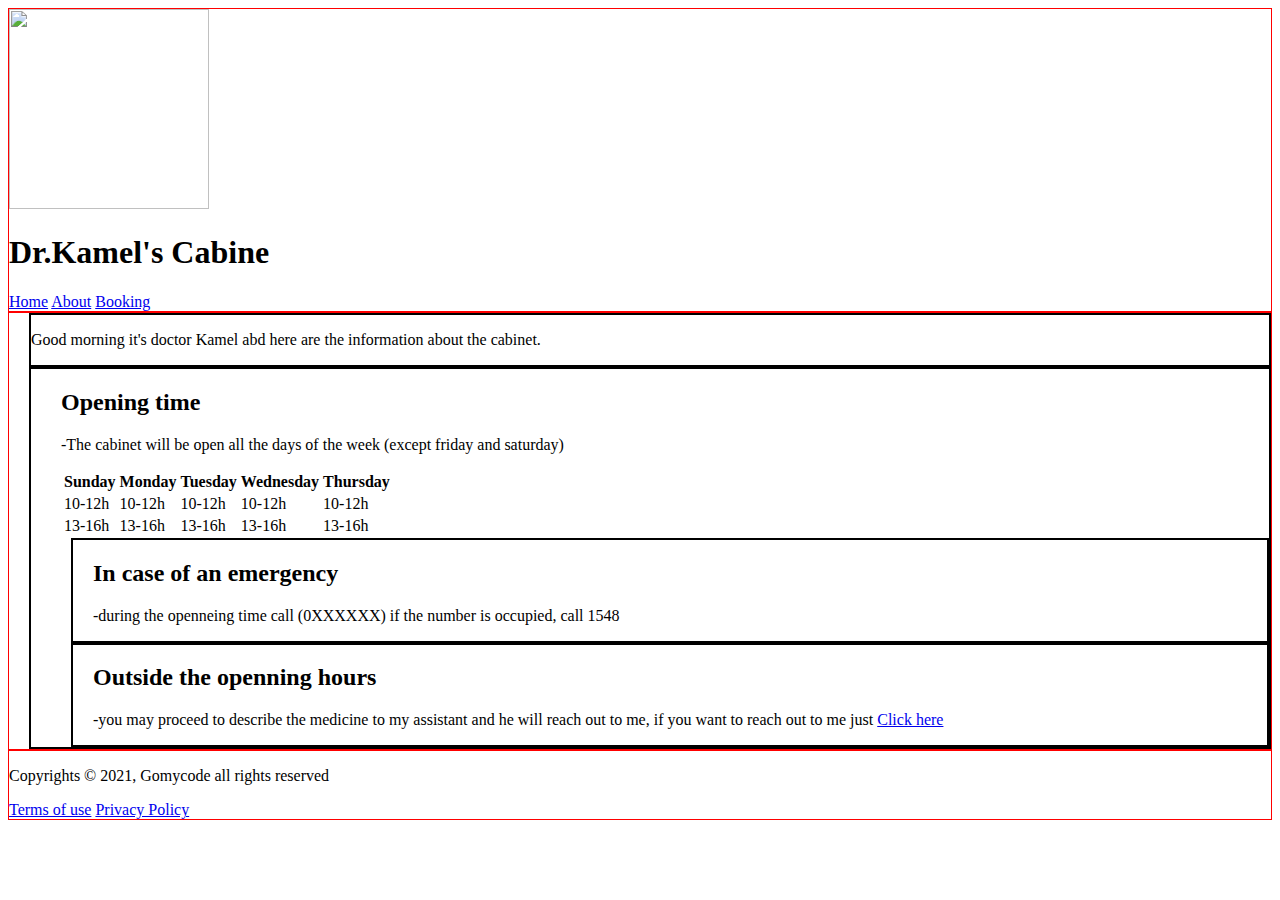
==== cabinetmedical.html @ ced39096 "Add files via upload" ====
<!DOCTYPE html>
<html lang="en">
  <head>
    <meta charset="UTF-8" />
    <meta http-equiv="X-UA-Compatible" content="IE=edge" />
    <meta name="viewport" content="width=device-width, initial-scale=1.0" />
    <title>Cabinet Médical</title>
  </head>
  <body>
    <nav style="border: 1px solid red">
      <img
        src="https://thumbs.dreamstime.com/b/logo-m%C3%A9dical-72380945.jpg"
        alt=""
        height="200"
        width="200"
      />
      <h1>Dr.Kamel's Cabine</h1>
      <a href="https://google.com" target="_blank">Home</a>
      <a href="https://google.com" target="_blank">About</a>
      <a href="https://google.com" target="_blank">Booking</a>
    </nav>
    <main style="border: 1px solid red">
      <header style="border: 2px solid black; margin-left: 20px">
        <p>
          Good morning it's doctor Kamel abd here are the information about the
          cabinet.
        </p>
      </header>
      <section style="border: 2px solid black; margin-left: 20px">
        <h2 style="margin-left: 30px">Opening time</h2>
        <p style="margin-left: 30px">
          -The cabinet will be open all the days of the week (except friday and
          saturday)
        </p>
        <table style="margin-left: 30px">
          <tr>
            <th>Sunday</th>
            <th>Monday</th>
            <th>Tuesday</th>
            <th>Wednesday</th>
            <th>Thursday</th>
          </tr>

          <tr>
            <td>10-12h</td>
            <td>10-12h</td>
            <td>10-12h</td>
            <td>10-12h</td>
            <td>10-12h</td>
          </tr>

          <tr>
            <td>13-16h</td>
            <td>13-16h</td>
            <td>13-16h</td>
            <td>13-16h</td>
            <td>13-16h</td>
          </tr>
        </table>
        <section style="border: 2px solid black; margin-left: 40px">
          <h2 style="margin-left: 20px">In case of an emergency</h2>
          <p style="margin-left: 20px">
            -during the openneing time call (0XXXXXX) if the number is occupied,
            call 1548
          </p>
        </section>
        <section style="border: 2px solid black; margin-left: 40px">
          <h2 style="margin-left: 20px">Outside the openning hours</h2>
          <p style="margin-left: 20px">
            -you may proceed to describe the medicine to my assistant and he
            will reach out to me, if you want to reach out to me just
            <a href="https://www.google.com" target="_blank">Click here</a>
          </p>
        </section>
      </section>
    </main>
    <footer style="border: 1px solid red">
      <p>Copyrights © 2021, Gomycode all rights reserved</p>
      <a href="https://google.com" target="_blank">Terms of use</a>
      <a href="https://google.com" target="_blank">Privacy Policy</a>
    </footer>
  </body>
</html>
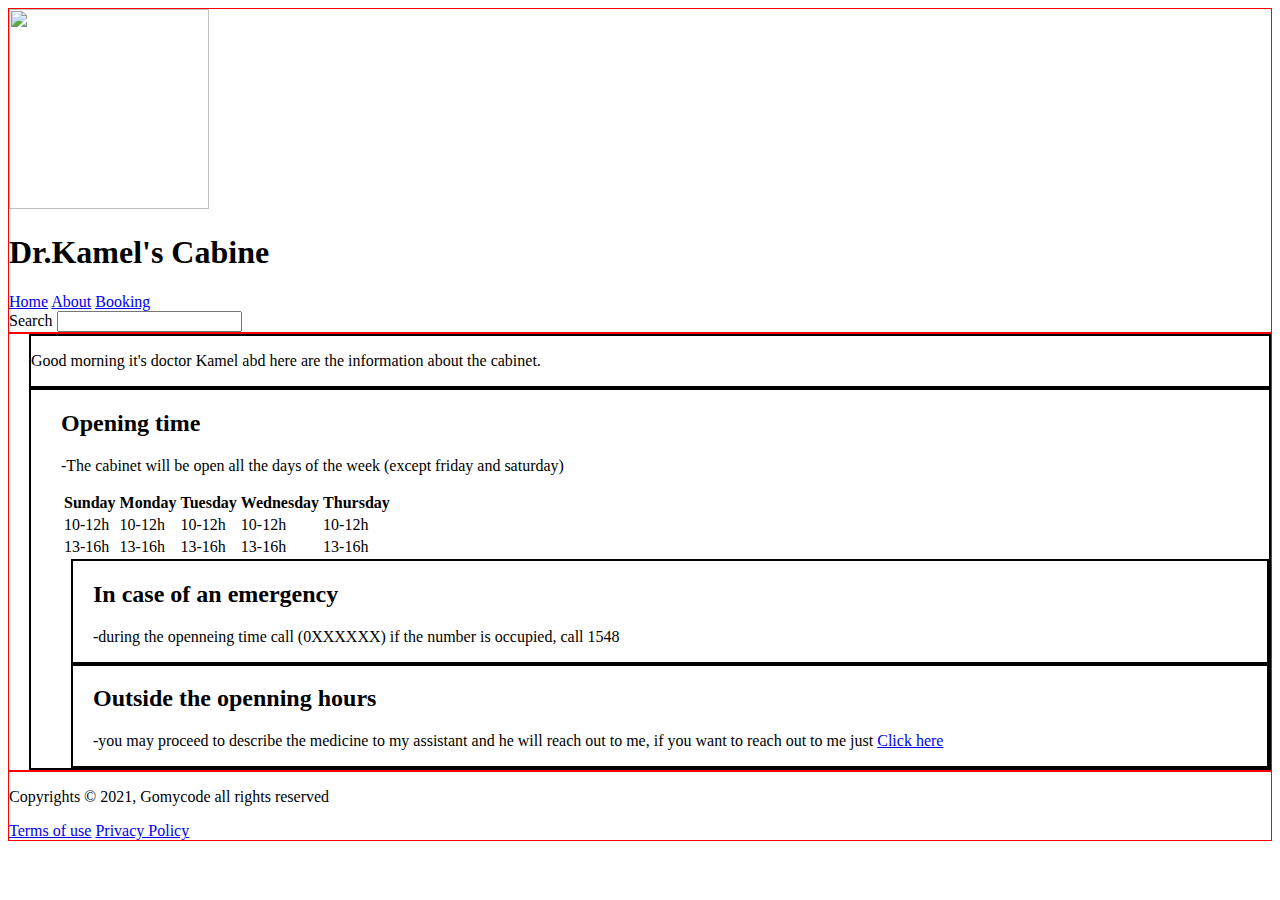
==== commit afbcfda3: "Update cabinetmedical.html" ====
--- a/cabinetmedical.html
+++ b/cabinetmedical.html
@@ -18,6 +18,7 @@
       <a href="https://google.com" target="_blank">Home</a>
       <a href="https://google.com" target="_blank">About</a>
       <a href="https://google.com" target="_blank">Booking</a>
+      <form>Search <input type="text" name="search" id="" /></form>
     </nav>
     <main style="border: 1px solid red">
       <header style="border: 2px solid black; margin-left: 20px">
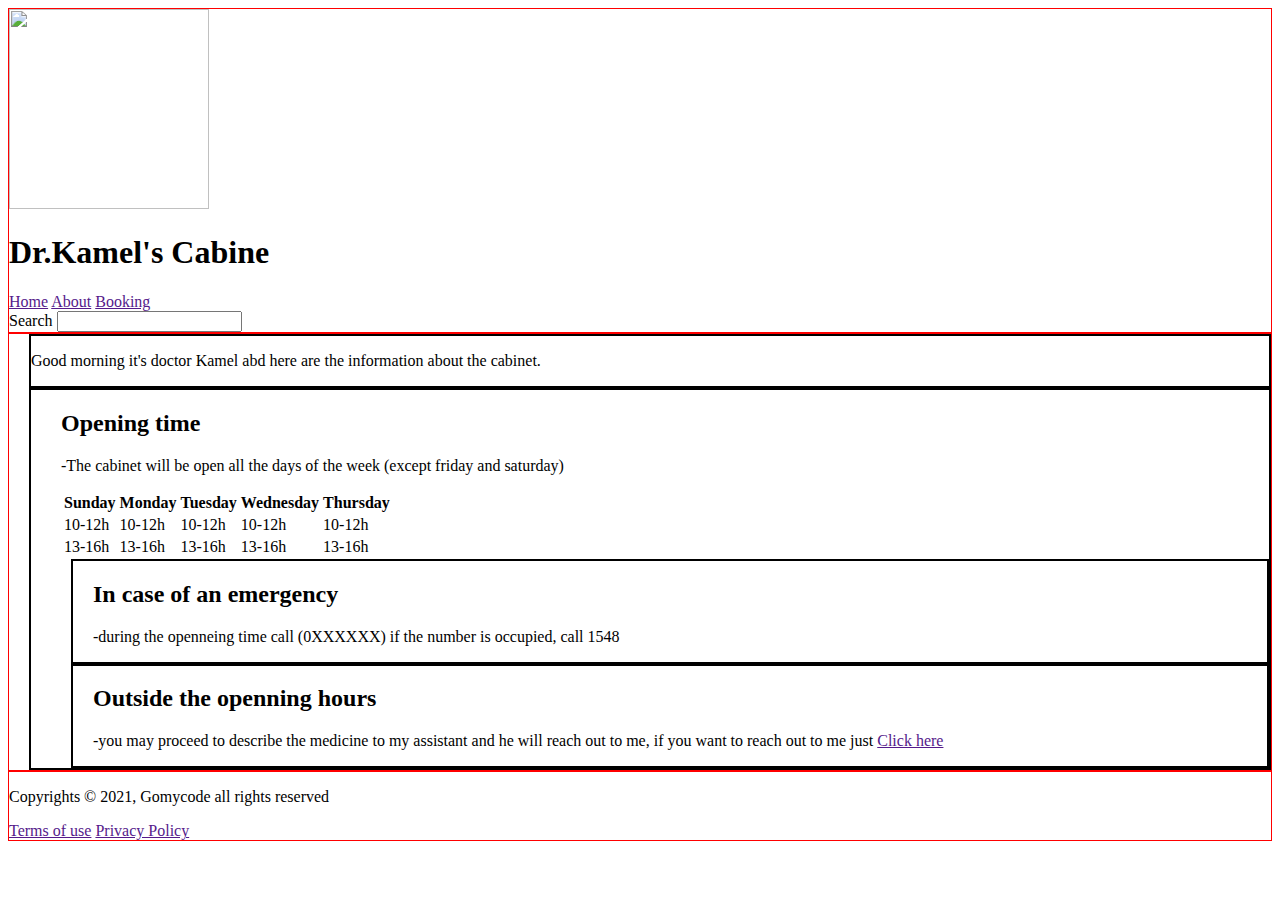
==== commit 68b2b3a3: "Update cabinetmedical.html" ====
--- a/cabinetmedical.html
+++ b/cabinetmedical.html
@@ -15,9 +15,9 @@
         width="200"
       />
       <h1>Dr.Kamel's Cabine</h1>
-      <a href="https://google.com" target="_blank">Home</a>
-      <a href="https://google.com" target="_blank">About</a>
-      <a href="https://google.com" target="_blank">Booking</a>
+      <a href="" target="_blank">Home</a>
+      <a href="" target="_blank">About</a>
+      <a href="" target="_blank">Booking</a>
       <form>Search <input type="text" name="search" id="" /></form>
     </nav>
     <main style="border: 1px solid red">
@@ -70,15 +70,15 @@
           <p style="margin-left: 20px">
             -you may proceed to describe the medicine to my assistant and he
             will reach out to me, if you want to reach out to me just
-            <a href="https://www.google.com" target="_blank">Click here</a>
+            <a href="" target="_blank">Click here</a>
           </p>
         </section>
       </section>
     </main>
     <footer style="border: 1px solid red">
       <p>Copyrights © 2021, Gomycode all rights reserved</p>
-      <a href="https://google.com" target="_blank">Terms of use</a>
-      <a href="https://google.com" target="_blank">Privacy Policy</a>
+      <a href="" target="_blank">Terms of use</a>
+      <a href="" target="_blank">Privacy Policy</a>
     </footer>
   </body>
 </html>
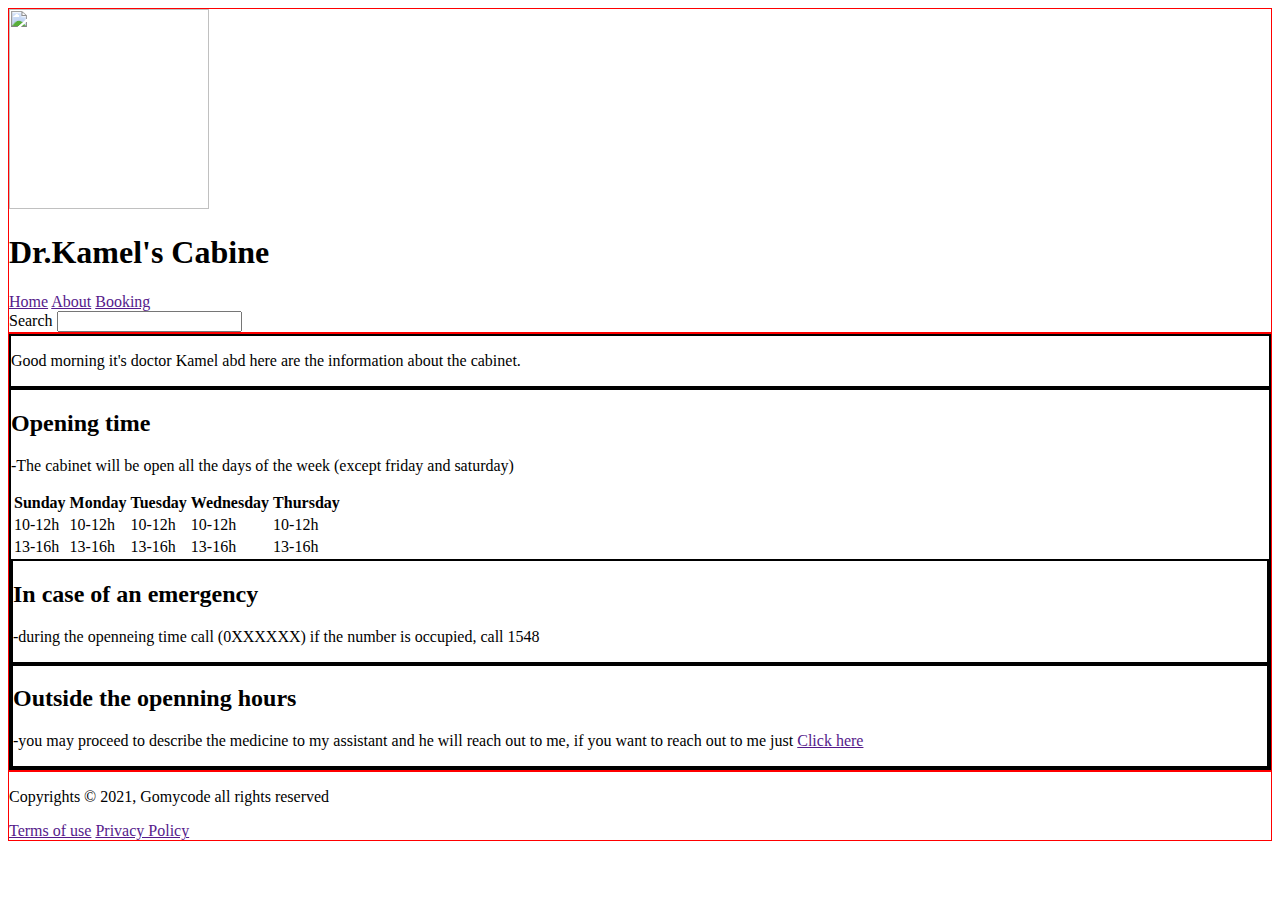
==== commit 185391cb: "Update cabinetmedical.html" ====
--- a/cabinetmedical.html
+++ b/cabinetmedical.html
@@ -21,19 +21,19 @@
       <form>Search <input type="text" name="search" id="" /></form>
     </nav>
     <main style="border: 1px solid red">
-      <header style="border: 2px solid black; margin-left: 20px">
+      <header style="border: 2px solid black;">
         <p>
           Good morning it's doctor Kamel abd here are the information about the
           cabinet.
         </p>
       </header>
-      <section style="border: 2px solid black; margin-left: 20px">
-        <h2 style="margin-left: 30px">Opening time</h2>
-        <p style="margin-left: 30px">
+      <section style="border: 2px solid black;">
+        <h2>Opening time</h2>
+        <p>
           -The cabinet will be open all the days of the week (except friday and
           saturday)
         </p>
-        <table style="margin-left: 30px">
+        <table>
           <tr>
             <th>Sunday</th>
             <th>Monday</th>
@@ -58,16 +58,16 @@
             <td>13-16h</td>
           </tr>
         </table>
-        <section style="border: 2px solid black; margin-left: 40px">
-          <h2 style="margin-left: 20px">In case of an emergency</h2>
-          <p style="margin-left: 20px">
+        <section style="border: 2px solid black">
+          <h2>In case of an emergency</h2>
+          <p>
             -during the openneing time call (0XXXXXX) if the number is occupied,
             call 1548
           </p>
         </section>
-        <section style="border: 2px solid black; margin-left: 40px">
-          <h2 style="margin-left: 20px">Outside the openning hours</h2>
-          <p style="margin-left: 20px">
+        <section style="border: 2px solid black">
+          <h2>Outside the openning hours</h2>
+          <p>
             -you may proceed to describe the medicine to my assistant and he
             will reach out to me, if you want to reach out to me just
             <a href="" target="_blank">Click here</a>
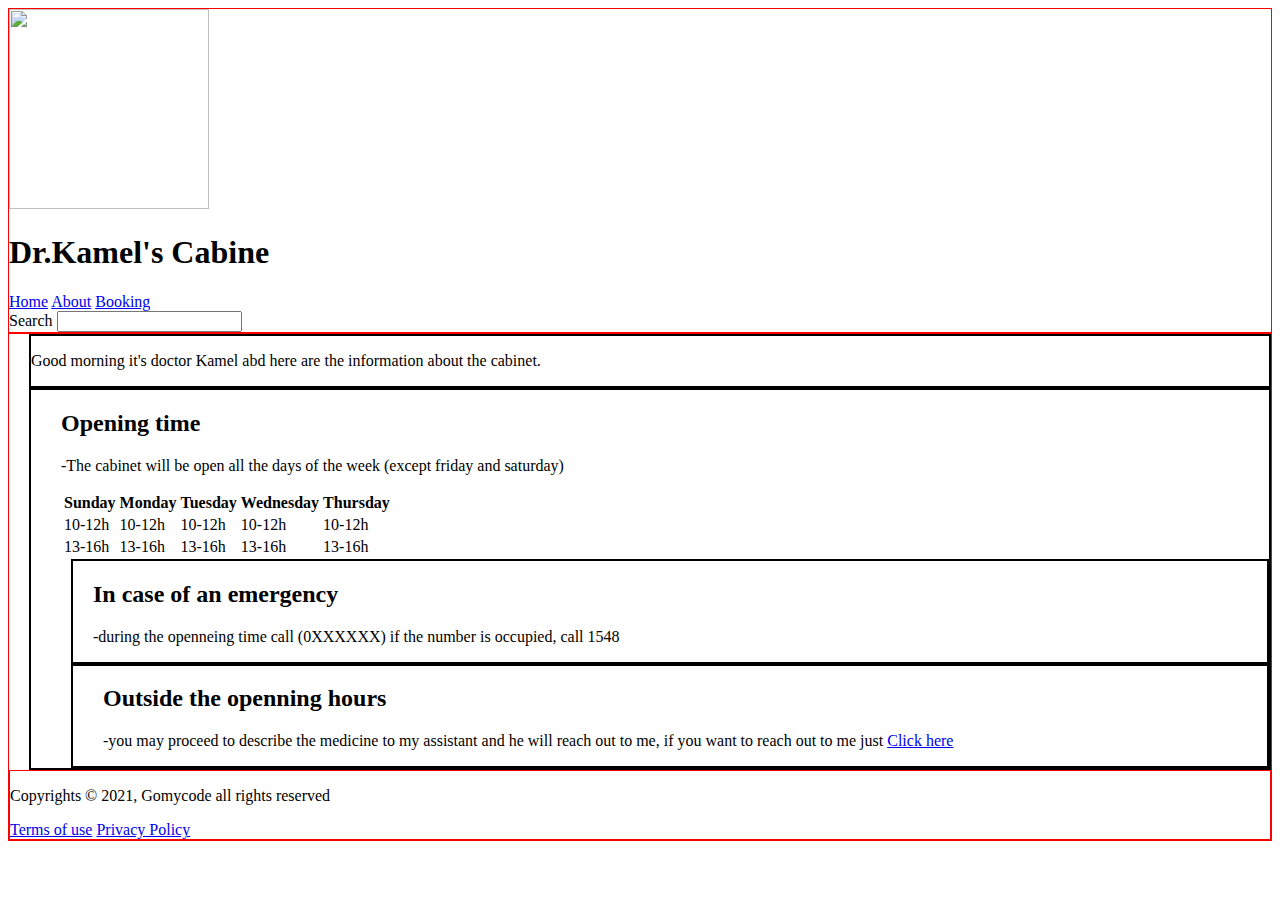
==== commit d0f87649: "Add files via upload" ====
--- a/cabinetmedical.html
+++ b/cabinetmedical.html
@@ -5,9 +5,10 @@
     <meta http-equiv="X-UA-Compatible" content="IE=edge" />
     <meta name="viewport" content="width=device-width, initial-scale=1.0" />
     <title>Cabinet Médical</title>
+    <link rel="stylesheet" href="cabine.css" />
   </head>
   <body>
-    <nav style="border: 1px solid red">
+    <nav>
       <img
         src="https://thumbs.dreamstime.com/b/logo-m%C3%A9dical-72380945.jpg"
         alt=""
@@ -15,19 +16,19 @@
         width="200"
       />
       <h1>Dr.Kamel's Cabine</h1>
-      <a href="" target="_blank">Home</a>
-      <a href="" target="_blank">About</a>
-      <a href="" target="_blank">Booking</a>
+      <a href="https://google.com" target="_blank">Home</a>
+      <a href="https://google.com" target="_blank">About</a>
+      <a href="https://google.com" target="_blank">Booking</a>
       <form>Search <input type="text" name="search" id="" /></form>
     </nav>
-    <main style="border: 1px solid red">
-      <header style="border: 2px solid black;">
+    <main>
+      <header>
         <p>
           Good morning it's doctor Kamel abd here are the information about the
           cabinet.
         </p>
       </header>
-      <section style="border: 2px solid black;">
+      <section class="sec1">
         <h2>Opening time</h2>
         <p>
           -The cabinet will be open all the days of the week (except friday and
@@ -58,27 +59,28 @@
             <td>13-16h</td>
           </tr>
         </table>
-        <section style="border: 2px solid black">
+        <section class="sec2">
           <h2>In case of an emergency</h2>
           <p>
             -during the openneing time call (0XXXXXX) if the number is occupied,
             call 1548
           </p>
         </section>
-        <section style="border: 2px solid black">
+        <section class="sec3">
           <h2>Outside the openning hours</h2>
           <p>
             -you may proceed to describe the medicine to my assistant and he
             will reach out to me, if you want to reach out to me just
-            <a href="" target="_blank">Click here</a>
+            <a href="https://www.google.com" target="_blank">Click here</a>
           </p>
         </section>
       </section>
+
+      <footer>
+        <p>Copyrights © 2021, Gomycode all rights reserved</p>
+        <a href="https://google.com" target="_blank">Terms of use</a>
+        <a href="https://google.com" target="_blank">Privacy Policy</a>
+      </footer>
     </main>
-    <footer style="border: 1px solid red">
-      <p>Copyrights © 2021, Gomycode all rights reserved</p>
-      <a href="" target="_blank">Terms of use</a>
-      <a href="" target="_blank">Privacy Policy</a>
-    </footer>
   </body>
 </html>
--- a/cabine.css
+++ b/cabine.css
@@ -0,0 +1,46 @@
+nav {
+  border: 1px solid red;
+}
+main {
+  border: 1px solid red;
+}
+header {
+  border: 2px solid black;
+  margin-left: 20px;
+}
+.sec1 {
+  border: 2px solid black;
+  margin-left: 20px;
+}
+.sec1 h2 {
+  margin-left: 30px;
+}
+.sec1 p {
+  margin-left: 30px;
+}
+.sec1 table {
+  margin-left: 30px;
+}
+.sec2 {
+  border: 2px solid black;
+  margin-left: 40px;
+}
+.sec2 h2 {
+  margin-left: 20px;
+}
+.sec2 p {
+  margin-left: 20px;
+}
+.sec3 {
+  border: 2px solid black;
+  margin-left: 40px;
+}
+.sec2 h2 {
+  margin-left: 20px;
+}
+.sec2 p {
+  margin-left: 20px;
+}
+footer {
+  border: 1px solid red;
+}
